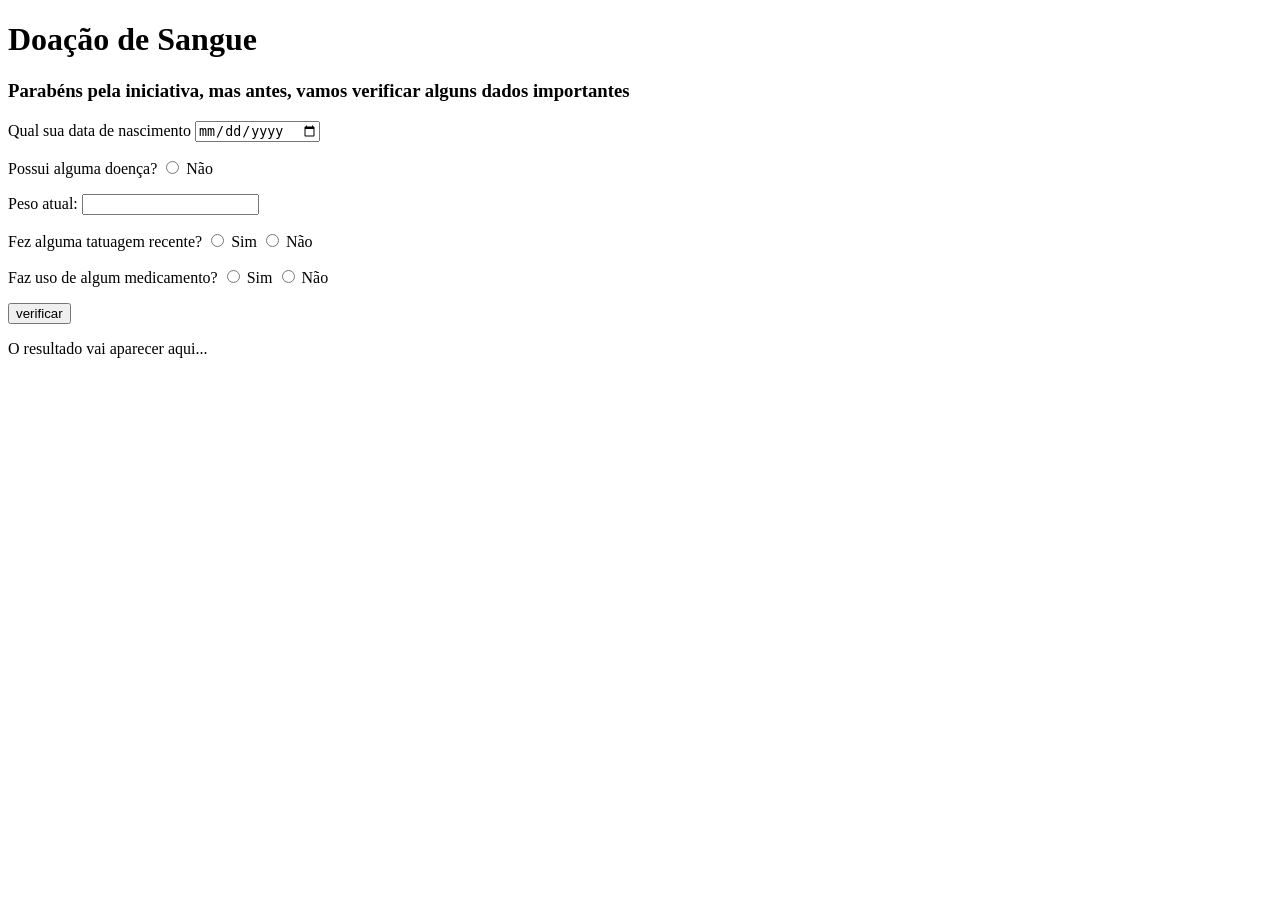
==== ex021/index.html @ a49370fb "Atividade Doador de Sangue -Site feito utilizando HTML e JavaScript que identifica se a pessoa tem a" ====
<!DOCTYPE html>
<html lang="pt-BR">
<head>
    <meta charset="UTF-8">
    <meta name="viewport" content="width=device-width, initial-scale=1.0">
    <title>Doação de Sangue</title>
</head>
<body>
    <h1>Doação de Sangue</h1>
    <h3>Parabéns pela iniciativa, mas antes, vamos verificar alguns dados importantes</h3>
    <!-- Input da Data de Nascimento do indiduo -->
    <p>
        <label for="data">Qual sua data de nascimento</label>
        <input type="date" name="" id="data">
    </p>
    <!-- entrada para saber se ele tem alguma doença -->
     <p>
        <label for="">Possui alguma doença?</label> <!-- frase inicial -->
        <input type="radio" name="sick" id="inputnosick" value="no">     
        <label for="inputnosick">Não</label>
    </p>
    <!-- Entrada - Peso corporal -->
    <p>
        <label for="peso">Peso atual:</label>
        <input type="number" name="" id="peso">
    </p>
    <!-- Entrada - possui tatuagem -->
     <p>
        <label for="">Fez alguma tatuagem recente?</label>
        <input type="radio" name="tatoo" id="inputyestatoo" value="yes"> <!-- quando a pessoa marcar a bolinha, o VALOR (value) que chega na programação é o nome, no caso, "yes" ou "no"-->
        <label for="inputyestatoo">Sim</label>
        <input type="radio" name="tatoo" id="inputnotatoo" value="no">
        <label for="inputnotatoo">Não</label>
     </p>
     <!-- Entrada - Toma algum medicamento? -->
      <p>
        <label for="">Faz uso de algum medicamento?</label>
        <input type="radio" name="medic" id="inputyesmedic" value="yes">
        <label for="inputyesmedic">Sim</label>
        <input type="radio" name="medic" id="inputnomedic" value="no">
        <label for="inputnomedic">Não</label>
      </p>
      <input type="submit" value="verificar" onclick="verificar()">
      <!-- <input type="button" value="Verificar" id="verificar" onclick="verificar()"> -->
      <p id="resultado">O resultado vai aparecer aqui...</p>
      <script src="script.js"></script>

</body>
</html>
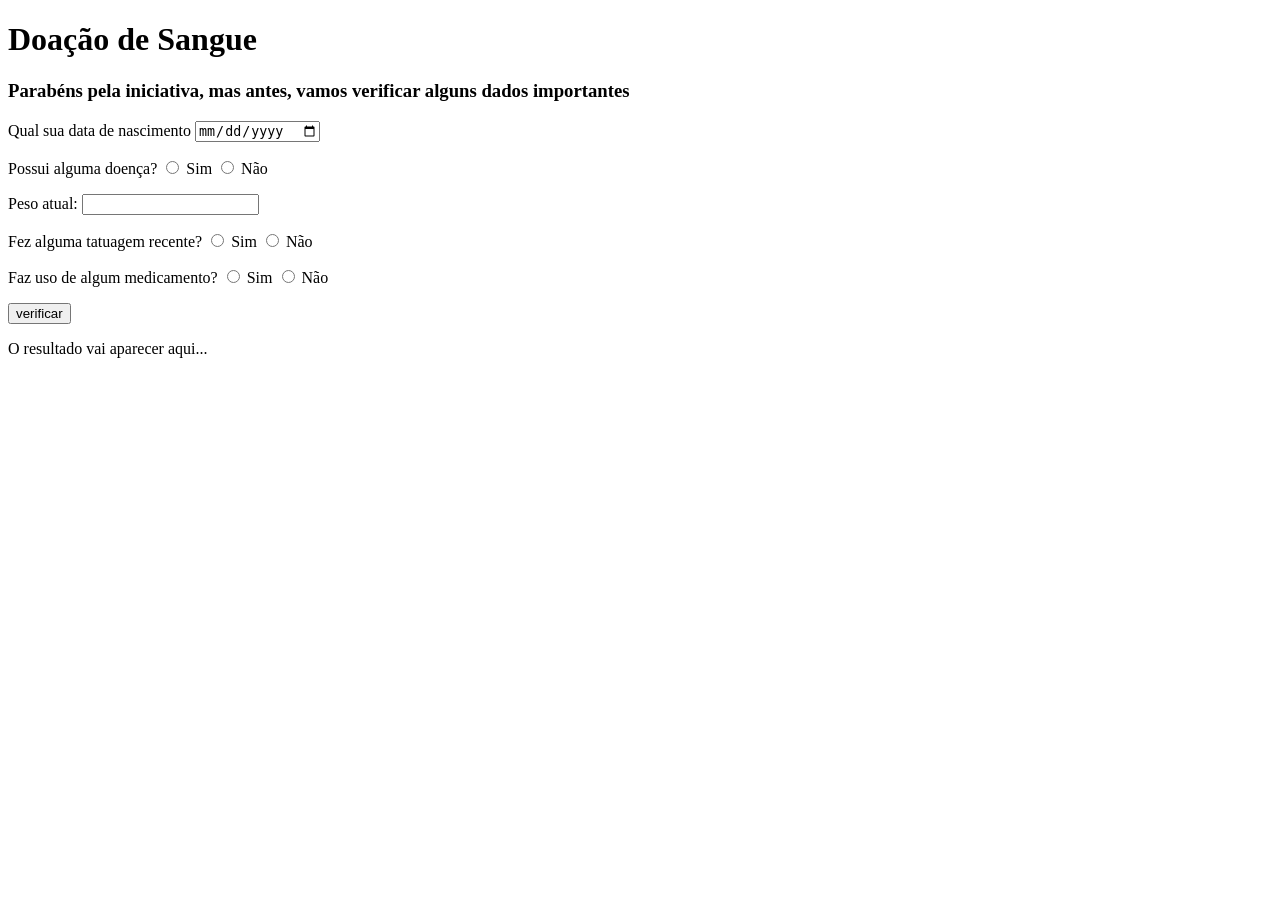
==== commit 8a6a1e48: "Update index.html" ====
--- a/ex021/index.html
+++ b/ex021/index.html
@@ -16,6 +16,8 @@
     <!-- entrada para saber se ele tem alguma doença -->
      <p>
         <label for="">Possui alguma doença?</label> <!-- frase inicial -->
+        <input type="radio" name="sick" id="inputyessick" value="yes"> <!-- bolinha de seleção unica dentre outras opões "radio" --> <!-- ATENÇÃO, na parte de "name" vc tem que colocar o mesmo nome nas bolinhas, para que o usuário seja obrigado a escolher apenas UMA -->
+        <label for="inputyessick">Sim</label> <!-- aqui eu linkei o sim a bolinha, se eu clicar no sim seleciona a bolinha --> 
         <input type="radio" name="sick" id="inputnosick" value="no">     
         <label for="inputnosick">Não</label>
     </p>
